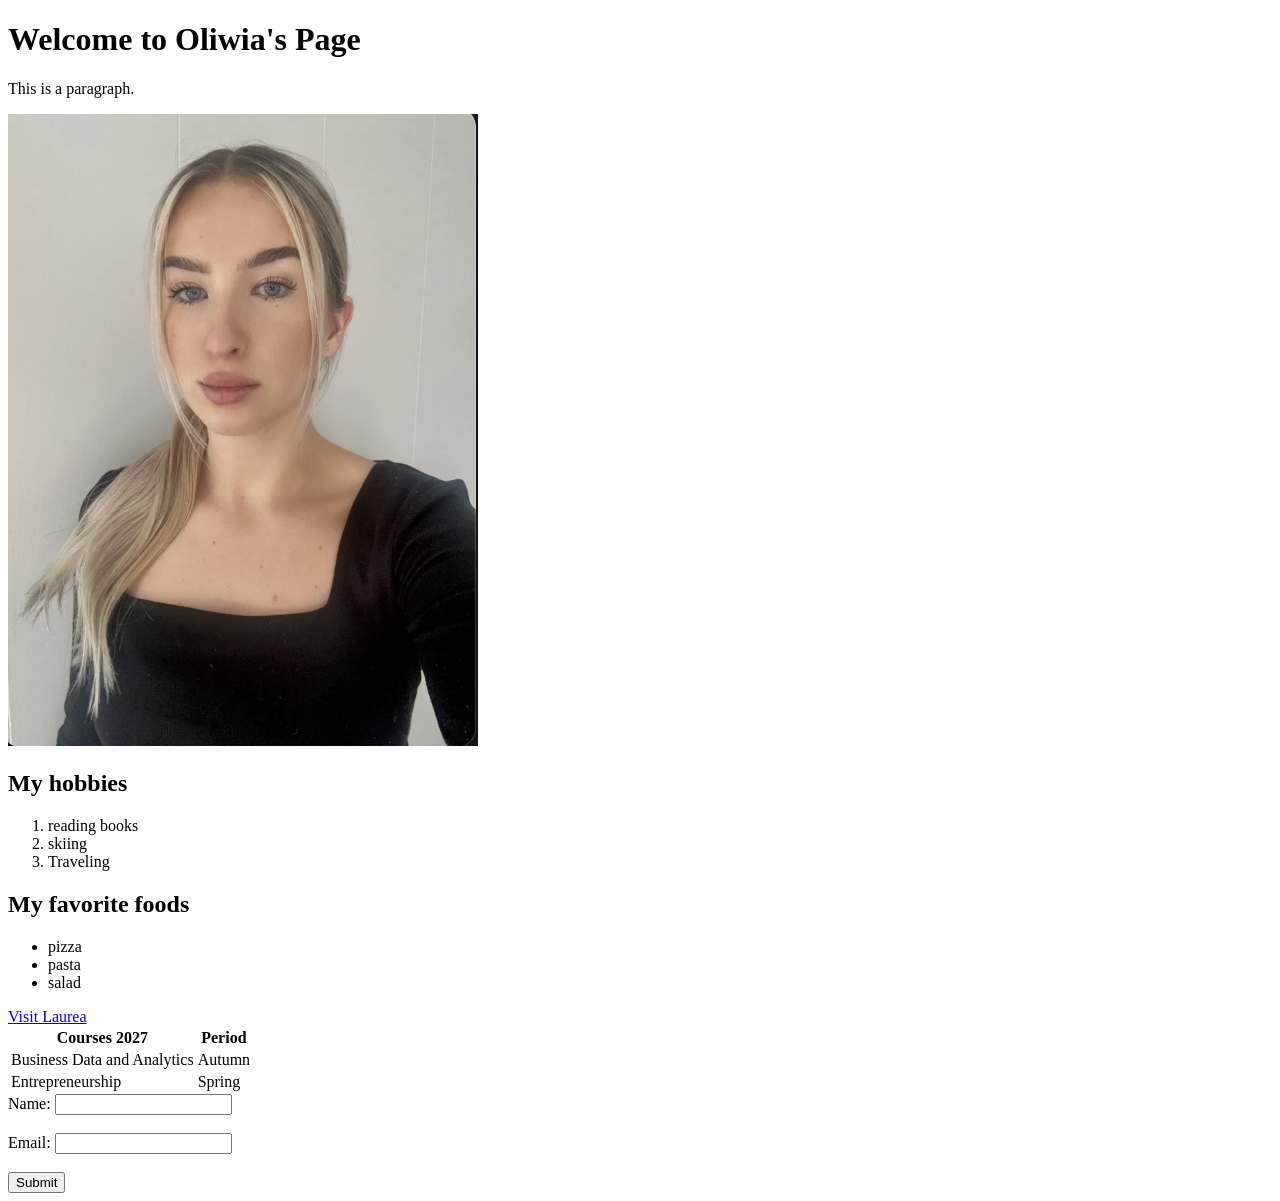
==== WS_01/index.html @ a0c44bb2 "Add initial HTML structure and image file" ====
<!DOCTYPE html>
    <html>
    <head>
        <title>My First HTML Page</title>
    </head>
    <body>
        <h1>Welcome to Oliwia's Page</h1>
        <p>This is a paragraph.</p>
        <img src="mypicture.jpg" alt="Description of image">

        <h2>My hobbies</h2>
    <ol>
        <li>reading books</li>
        <li>skiing</li>
        <li>Traveling</li>
    </ol>
    
    <h2>My favorite foods</h2>
    <ul>
        <li>pizza</li>
        <li>pasta</li>
        <li>salad</li>
    </ul>

    <a href="https://www.laurea.fi">Visit Laurea</a>

    <table>
    <tr>
        <th>Courses 2027</th>
        <th>Period</th>
    </tr>
    <tr>
        <td>Business Data and Analytics</td>
        <td>Autumn</td>
    </tr>
    <tr>
        <td>Entrepreneurship</td>
        <td>Spring</td>
    </tr>
    </table>

    <form>
    <label for="name">Name:</label>
    <input type="text" id="name" name="name"><br><br>
    <label for="email">Email:</label>
    <input type="email" id="email" name="email"><br><br>
    <input type="submit" value="Submit">
    </form>


    </body>
    </html>
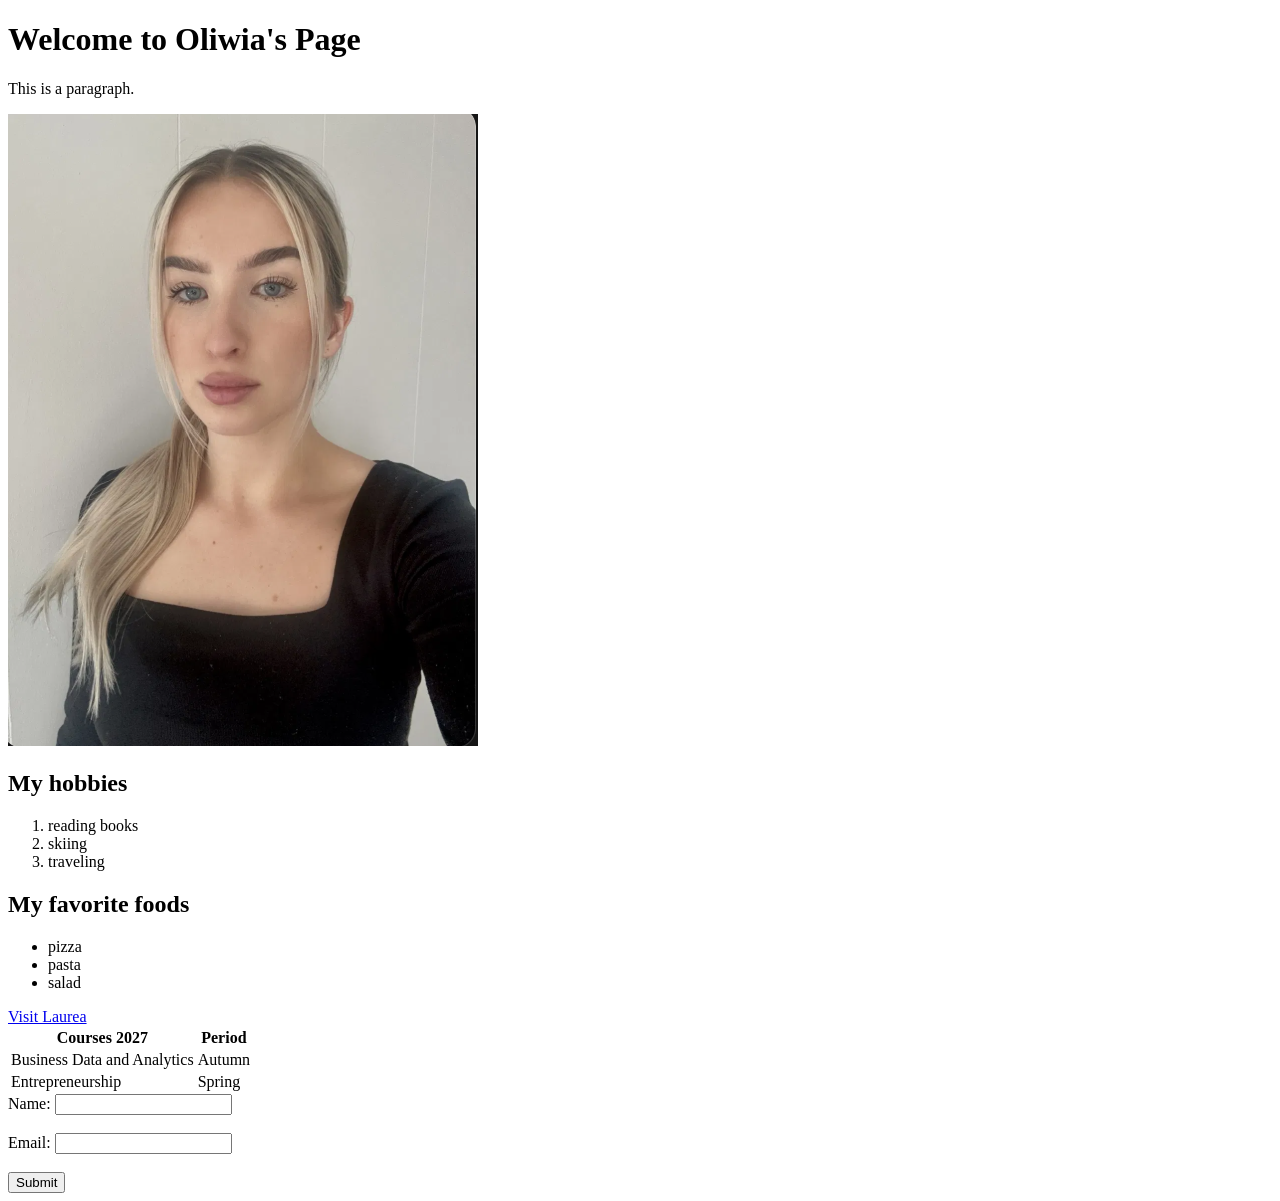
==== commit f72148b3: "Add initial HTML and CSS files for Workshop 2 - Created index.html for Workshop 2 with links to othe" ====
--- a/WS_01/index.html
+++ b/WS_01/index.html
@@ -12,7 +12,7 @@
     <ol>
         <li>reading books</li>
         <li>skiing</li>
-        <li>Traveling</li>
+        <li>traveling</li>
     </ol>
     
     <h2>My favorite foods</h2>
